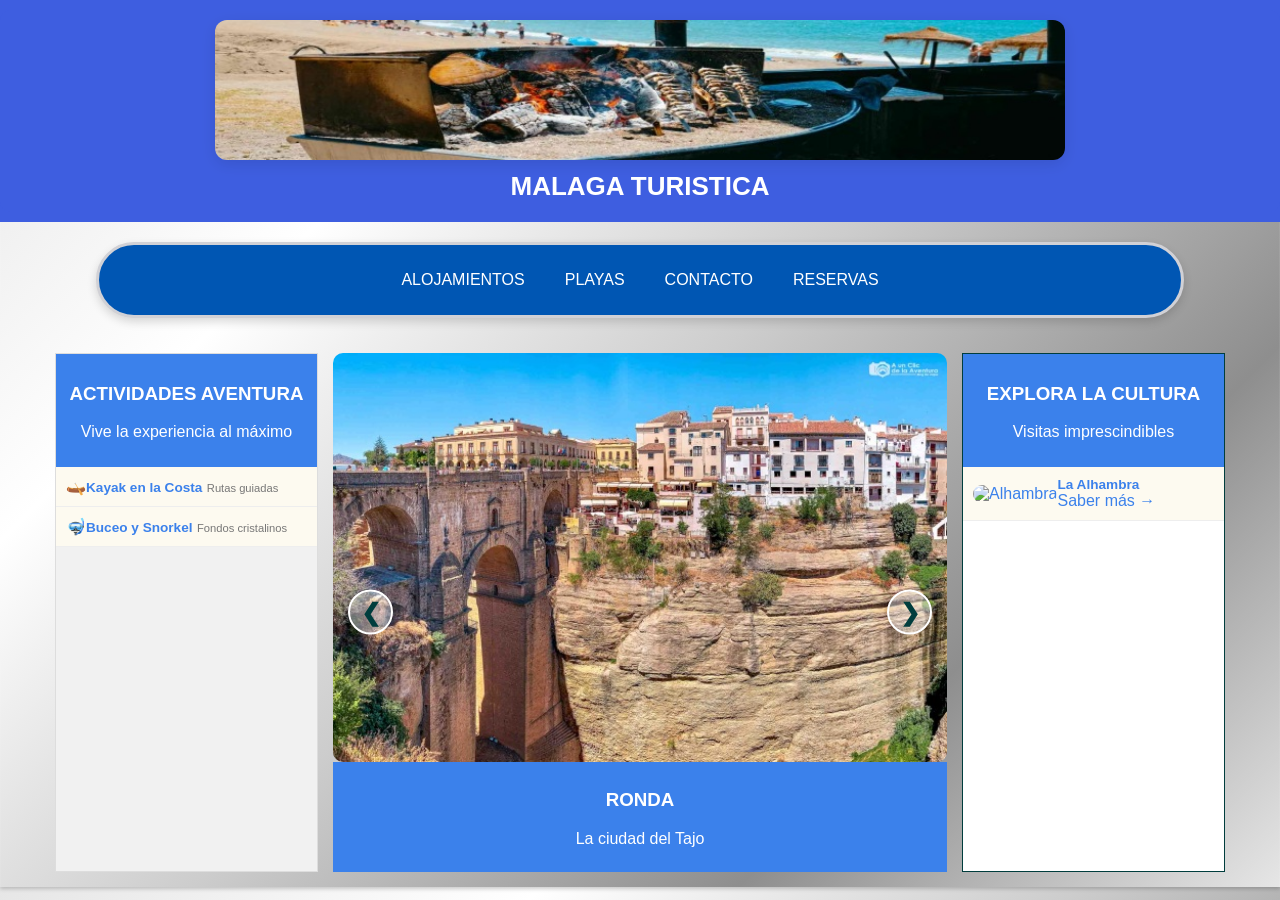
==== index.html @ fab4514c "Update index.html" ====
<!DOCTYPE html>
<html lang="es">

<head>
    <!-- Google tag (gtag.js) -->
<script async src="https://www.googletagmanager.com/gtag/js?id=G-HJ3N6DRRDV"></script>
<script>
  window.dataLayer = window.dataLayer || [];
  function gtag(){dataLayer.push(arguments);}
  gtag('js', new Date());

  gtag('config', 'G-HJ3N6DRRDV');
</script>
    <meta charset="UTF-8">
    <meta name="viewport" content="width=device-width, initial-scale=1.0">
    <title>ALQUILER VACACIONAL COSTA DEL SOL - COSTA TROPICAL</title>
    <link rel="stylesheet" href="css/style.css">
</head>

<body>
    <header>
        <div>
            <img alt="LOGO DE WEB" src="img/palo2.jpg" class="header-logo-img" />
            <h2>  MALAGA TURISTICA</h2>
            
        </div>
    </header>


    <nav class="navbar">
    <a href="alojamientos.html">ALOJAMIENTOS</a>
    <a href="#"> PLAYAS </a>
    <a href="#" id="btn-contacto">CONTACTO</a>
    <a href="calendario.html"> RESERVAS</a>
</nav>

<div class="row">
    <aside class="sidebar-aventura">
        <div class="sidebar-header">
            <h3>ACTIVIDADES AVENTURA</h3>
            <p>Vive la experiencia al máximo</p>
        </div>
        <nav class="lista-actividades">
            <a href="#" class="item-aventura">
                <span class="icon">🛶</span>
                <div class="texto">
                    <span class="titulo">Kayak en la Costa</span>
                    <span class="sub">Rutas guiadas</span>
                </div>
            </a>
            <a href="#" class="item-aventura">
                <span class="icon">🤿</span>
                <div class="texto">
                    <span class="titulo">Buceo y Snorkel</span>
                    <span class="sub">Fondos cristalinos</span>
                </div>
            </a>
            </nav>
    </aside>

    <section class="main-carrusel">
        <div class="carousel-container">
            <div class="carousel-slide">
                <div class="carousel-item active">
                    <img src="img/Ronda.jpg" alt="Ronda">
                    <div class="pueblo-info">
                        <h3>RONDA</h3>
                        <p>La ciudad del Tajo</p>
                    </div>
                </div>
                <div class="carousel-item">
                    <img src="img/frigiliana.jpg" alt="Frigiliana">
                    <div class="pueblo-info">
                        <h3>FRIGILIANA</h3>
                        <p>Calles blancas</p>
                    </div>
                </div>
            </div>
            <button class="prev" onclick="changeSlide(-1)">&#10094;</button>
            <button class="next" onclick="changeSlide(1)">&#10095;</button>
        </div>
    </section>

    <aside class="sidebar-cultural-grande">
        <div class="header-grande">
            <h3>EXPLORA LA CULTURA</h3>
            <p>Visitas imprescindibles</p>
        </div>
        <div class="lista-grande">
            <a href="#" class="card-cultural">
                <img src="https://picsum.photos/id/1018/80/50" alt="Alhambra">
                <div class="info-card">
                    <h4>La Alhambra</h4>
                    <span class="enlace">Saber más →</span>
                </div>
            </a>
            </div>
    </aside>
</div>
<div id="modal-contacto" class="modal">
    <div class="modal-content">
        <span class="close-modal">&times;</span>
        <h2>Solicitud de Información / Reserva</h2>
        <form action="https://formspree.io/f/xkoeqzze" method="POST" id="form-contacto">
            
            <div class="form-group">
                <label for="nombre">Nombre Completo:</label>
                <input type="text" id="nombre" name="nombre" required placeholder="Ej: Juan Pérez">
            </div>

            <div class="form-group">
                <label for="email">Correo Electrónico:</label>
                <input type="email" id="email" name="email" required placeholder="ejemplo@correo.com">
            </div>

            <div class="form-group">
                <label for="apartamento">Apartamento de interés:</label>
                <select id="apartamento" name="apartamento" required>
                    <option value="" disabled selected>Selecciona una opción...</option>
                    <option value="torrox">Apartamento Torrox</option>
                    <option value="rincon">Apartamento Rincón</option>
                </select>
            </div>

            <div class="form-group row">
                <div>
                    <label for="desde">Fecha Entrada:</label>
                    <input type="date" id="desde" name="fecha_entrada" required>
                </div>
                <div>
                    <label for="hasta">Fecha Salida:</label>
                    <input type="date" id="hasta" name="fecha_salida" required>
                </div>
            </div>

            <div class="form-group">
                <label for="mensaje">Mensaje o peticiones especiales:</label>
                <textarea id="mensaje" name="mensaje" rows="4" placeholder="¿Cuántas personas viajan, necesitas cuna...?"></textarea>
            </div>

            <button type="submit" class="btn-submit">Enviar Solicitud</button>
        </form>
    </div>
</div>


    
<script src="script.js"></script>
       
    

    




</body>





</html>
---- css/style.css ----
@import "header.css";
@import "common.css";
@import "navbar.css";
@import "color.css";

/* 1. Ajuste del Contenedor Principal */
.row {
    display: flex;
    flex-wrap: nowrap; 
    align-items: stretch; /* Cambiado a stretch para que todas las columnas midan lo mismo de alto */
    gap: 15px;
    padding: 15px;
    max-width: 1200px; /* Es mejor poner un tope para que no se estire infinito en monitores 4K */
    margin: 0 auto;    /* Centra la web */
    box-sizing: border-box; /* ¡VITAL! Para que el padding y border no sumen ancho extra */
}

/* 2. Bloque Izquierdo (Aventura) */
.sidebar-aventura {
    flex: 1 1 10%; /* Usamos flex grow/shrink equilibrado */
    min-width: 100px; 
    background-color: #f1f1f1;
    border: 1px solid #ddd;
    box-sizing: border-box;
}

/* 3. Bloque Central (Carrusel) */
.main-carrusel {
    flex: 1 1 40%; /* Le damos el doble de importancia que a los laterales */
    min-width: 0;
    background-color: transparent;
    display: flex;
    flex-direction: column;
    box-sizing: border-box;
}

/* Ajuste de imagen del carrusel para que no sea gigante */
.carousel-item img, .main img {
    width: 100%;
    height: auto; /* Un poco más de aire */
    object-fit: cover;
    display: block; /* Quita espacios fantasmas debajo de la imagen */
}

/* 4. Bloque Derecho (Cultura) - Corregido el error del punto */
.sidebar-cultural-grande {
    flex: 1 1 10%; /* Un poco más ancho que la izquierda */
    min-width: 100px;
    background-color: #ffffff;
    border: 1px solid #003d3d;
    box-sizing: border-box;
}

/* --- ESTILOS INTERNOS REUTILIZABLES --- */

.sidebar-header, .header-grande {
    background-color: #3b81eb;
    color: white;
    padding: 10px;
    text-align: center;
}

.item-aventura, .card-cultural {
    display: flex;
    align-items: center;
    padding: 10px;
    text-decoration: none;
    color: #3b81eb;
    border-bottom: 1px solid #eee;
    background-color: #fdfaf0; /* Un blanco con un toque crema */
}

.item-aventura:hover, .card-cultural:hover {
    background-color: #f9f9f9;
}

/* Estilos de texto compactos */
.titulo, .info-card h4 {
    font-size: 0.85rem;
    font-weight: bold;
    margin: 0;
}

.sub, .info-card p {
    font-size: 0.7rem;
    color: #777;
    margin: 0;
}

/* El bloque verde debajo del carrusel */
.pueblo-info {
    background-color:#3b81eb;
    color: white;
    padding: 8px;
    text-align: center;
}
/* Contenedor del carrusel */
.carousel-container {
    position: relative;
    overflow: hidden;
    width: 100%;
}

/* Ocultamos todas las imágenes por defecto */
.carousel-item {
    display: none;
    width: 100%;
}

/* Solo mostramos la que tenga la clase active */
.carousel-item.active {
    display: block;
    animation: fade 0.5s; /* Un efecto de suavizado opcional */
}

.prev, .next {
    position: absolute;
    top: 50%;
    transform: translateY(-50%); /* Centra verticalmente */
    
    /* El "Círculo" */
    width: 45px;  /* Más grande para que sea fácil de tocar con el dedo */
    height: 45px;
    background-color: rgba(255, 255, 255, 0.4); /* Fondo blanco semitransparente */
    border-radius: 50%; /* Lo hace redondo */
    border: 2px solid white; /* Un borde blanco fino para que contraste */
    
    /* El "Puntero" */
    color: #003d3d; /* El verde oscuro de tu web */
    font-size: 24px; /* Flecha más grande y negrita */
    font-weight: bold;
    
    /* Comportamiento */
    cursor: pointer;
    z-index: 100; /* Asegura que esté por encima de todo */
    display: flex; /* Centra la flecha dentro del círculo */
    align-items: center;
    justify-content: center;
    transition: background-color 0.3s ease; /* Efecto suave al pasar el dedo */
}

/* Posicionamiento */
.prev {
    left: 15px; /* Un poco de aire desde el borde */
}

.next {
    right: 15px; /* Un poco de aire desde el borde */
}

/* Efecto visual al pasar el ratón (o pulsar) */
.prev:hover, .next:hover {
    background-color: rgba(255, 255, 255, 0.8); /* Se vuelve más sólido */
}
/* --- VENTANA MODAL (FONDO OSCURECIDO) --- */
.modal {
    display: none; /* Oculto por defecto */
    position: fixed;
    z-index: 9999; /* Siempre por encima de todo */
    left: 0;
    top: 0;
    width: 100%;
    height: 100%;
    background-color: rgba(0, 0, 0, 0.6); /* Fondo negro translúcido */
    align-items: center;
    justify-content: center;
}

/* CONTENEDOR DEL FORMULARIO */
.modal-content {
    background-color: #fff;
    padding: 25px;
    border-radius: 12px;
    width: 90%;
    max-width: 500px;
    box-shadow: 0 5px 25px rgba(0,0,0,0.2);
    position: relative;
    animation: aparecer 0.3s ease-out;
}

@keyframes aparecer {
    from { transform: translateY(-30px); opacity: 0; }
    to { transform: translateY(0); opacity: 1; }
}

/* BOTÓN CERRAR (X) */
.close-modal {
    position: absolute;
    right: 20px;
    top: 15px;
    font-size: 28px;
    font-weight: bold;
    color: #aaa;
    cursor: pointer;
}
.close-modal:hover { color: #333; }

.modal-content h2 {
    margin-top: 0;
    color: #2c3e50;
    font-size: 1.3rem;
    border-bottom: 2px solid #4163e9; /* Tu azul corporativo */
    padding-bottom: 10px;
    margin-bottom: 20px;
}

/* CAMPOS DEL FORMULARIO */
.form-group {
    margin-bottom: 15px;
    display: flex;
    flex-direction: column;
    text-align: left;
}

.form-group.row {
    flex-direction: row;
    gap: 15px;
}
.form-group.row div { flex: 1; display: flex; flex-direction: column; }

.form-group label {
    font-weight: bold;
    font-size: 0.85rem;
    color: #555;
    margin-bottom: 5px;
}

.form-group input, .form-group select, .form-group textarea {
    padding: 10px;
    border: 1px solid #ccc;
    border-radius: 6px;
    font-family: inherit;
    font-size: 0.9rem;
}

.form-group input:focus, .form-group select:focus, .form-group textarea:focus {
    border-color: #4163e9;
    outline: none;
}

/* BOTÓN DE ENVIAR FORMULARIO */
.btn-submit {
    width: 100%;
    padding: 12px;
    background-color: #4163e9; /* Tu azul */
    color: white;
    border: none;
    border-radius: 8px;
    font-weight: bold;
    font-size: 1rem;
    cursor: pointer;
    transition: background-color 0.2s;
}
.btn-submit:hover { background-color: #2b4cc9; }
@keyframes fade {
    from { opacity: 0.4; }
    to { opacity: 1; }

    
 @media (max-width: 850px) {
    .row {
        flex-direction: column; /* Apila las columnas verticalmente */
        padding: 10px;
    }

    .sidebar-aventura, 
    .main-carrusel, 
    .sidebar-cultural-grande {
        flex: 1 1 100%; /* Ocupan todo el ancho disponible */
        min-width: 0;    /* ¡IMPORTANTE! Elimina el bloqueo de los 400px */
        width: 100%;
    }

    .carousel-item img, .main img {
        height: auto;    /* Deja que la imagen mantenga su proporción */
        max-height: 250px; 
    }
}
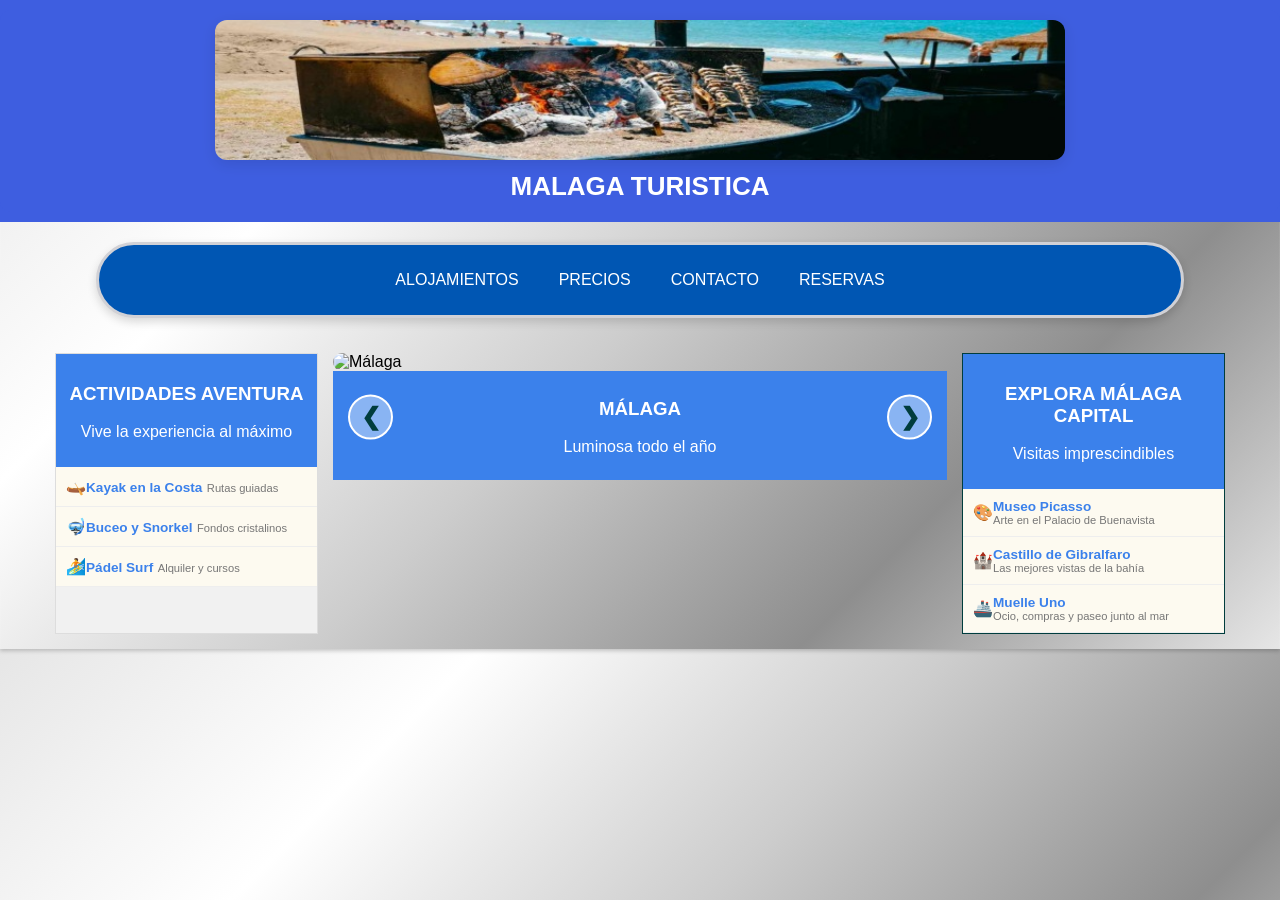
==== commit 3da5d1a2: "Update index.html" ====
--- a/index.html
+++ b/index.html
@@ -2,14 +2,14 @@
 <html lang="es">
 
 <head>
-    <!-- Google tag (gtag.js) -->
-<script async src="https://www.googletagmanager.com/gtag/js?id=G-HJ3N6DRRDV"></script>
+   <!-- Google tag (gtag.js) -->
+<script async src="https://www.googletagmanager.com/gtag/js?id=G-DCXKMESGD1"></script>
 <script>
   window.dataLayer = window.dataLayer || [];
   function gtag(){dataLayer.push(arguments);}
   gtag('js', new Date());
 
-  gtag('config', 'G-HJ3N6DRRDV');
+  gtag('config', 'G-DCXKMESGD1');
 </script>
     <meta charset="UTF-8">
     <meta name="viewport" content="width=device-width, initial-scale=1.0">
@@ -29,8 +29,8 @@
 
     <nav class="navbar">
     <a href="alojamientos.html">ALOJAMIENTOS</a>
-    <a href="#"> PLAYAS </a>
-    <a href="#" id="btn-contacto">CONTACTO</a>
+    <a href="precios.html"> PRECIOS </a>
+    <a href="contacto.html" id="btn-contacto">CONTACTO</a>
     <a href="calendario.html"> RESERVAS</a>
 </nav>
 
@@ -55,93 +55,97 @@
                     <span class="sub">Fondos cristalinos</span>
                 </div>
             </a>
+             <a href="#" class="item-aventura">
+              <span class="icon-aventura">🏄</span>
+             <div class="texto">
+                 <span class="titulo">Pádel Surf</span>
+                 <span class="sub">Alquiler y cursos</span>
+            </div>
+            </a>  
+
             </nav>
     </aside>
 
     <section class="main-carrusel">
-        <div class="carousel-container">
-            <div class="carousel-slide">
-                <div class="carousel-item active">
-                    <img src="img/Ronda.jpg" alt="Ronda">
-                    <div class="pueblo-info">
-                        <h3>RONDA</h3>
-                        <p>La ciudad del Tajo</p>
-                    </div>
-                </div>
-                <div class="carousel-item">
-                    <img src="img/frigiliana.jpg" alt="Frigiliana">
-                    <div class="pueblo-info">
-                        <h3>FRIGILIANA</h3>
-                        <p>Calles blancas</p>
-                    </div>
+    <div class="carousel-container">
+        <div class="carousel-slide">
+            <div class="carousel-item active">
+                <img src="img/malaga.jpg" alt="Málaga">
+                <div class="pueblo-info">
+                    <h3>MÁLAGA</h3>
+                    <p>Luminosa todo el año</p>
                 </div>
             </div>
-            <button class="prev" onclick="changeSlide(-1)">&#10094;</button>
-            <button class="next" onclick="changeSlide(1)">&#10095;</button>
-        </div>
-    </section>
-
-    <aside class="sidebar-cultural-grande">
-        <div class="header-grande">
-            <h3>EXPLORA LA CULTURA</h3>
-            <p>Visitas imprescindibles</p>
-        </div>
-        <div class="lista-grande">
-            <a href="#" class="card-cultural">
-                <img src="https://picsum.photos/id/1018/80/50" alt="Alhambra">
-                <div class="info-card">
-                    <h4>La Alhambra</h4>
-                    <span class="enlace">Saber más →</span>
-                </div>
-            </a>
-            </div>
-    </aside>
-</div>
-<div id="modal-contacto" class="modal">
-    <div class="modal-content">
-        <span class="close-modal">&times;</span>
-        <h2>Solicitud de Información / Reserva</h2>
-        <form action="https://formspree.io/f/xkoeqzze" method="POST" id="form-contacto">
             
-            <div class="form-group">
-                <label for="nombre">Nombre Completo:</label>
-                <input type="text" id="nombre" name="nombre" required placeholder="Ej: Juan Pérez">
-            </div>
-
-            <div class="form-group">
-                <label for="email">Correo Electrónico:</label>
-                <input type="email" id="email" name="email" required placeholder="ejemplo@correo.com">
-            </div>
-
-            <div class="form-group">
-                <label for="apartamento">Apartamento de interés:</label>
-                <select id="apartamento" name="apartamento" required>
-                    <option value="" disabled selected>Selecciona una opción...</option>
-                    <option value="torrox">Apartamento Torrox</option>
-                    <option value="rincon">Apartamento Rincón</option>
-                </select>
-            </div>
-
-            <div class="form-group row">
-                <div>
-                    <label for="desde">Fecha Entrada:</label>
-                    <input type="date" id="desde" name="fecha_entrada" required>
-                </div>
-                <div>
-                    <label for="hasta">Fecha Salida:</label>
-                    <input type="date" id="hasta" name="fecha_salida" required>
+            <div class="carousel-item">
+                <img src="img/rincon1.jpg" alt="Rincon de la victoria">
+                <div class="pueblo-info">
+                    <h3>RINCÓN DE LA VICTORIA</h3>
+                    <p>OLOR A MAR</p>
                 </div>
             </div>
 
-            <div class="form-group">
-                <label for="mensaje">Mensaje o peticiones especiales:</label>
-                <textarea id="mensaje" name="mensaje" rows="4" placeholder="¿Cuántas personas viajan, necesitas cuna...?"></textarea>
+            <div class="carousel-item">
+                <img src="img/torrox.jpg" alt="Torrox">
+                <div class="pueblo-info">
+                    <h3>TORROX</h3>
+                    <p>Faro costa del sol</p>
+                </div>
             </div>
 
-            <button type="submit" class="btn-submit">Enviar Solicitud</button>
-        </form>
+            <div class="carousel-item">
+                <img src="img/nerja.jpg" alt="Nerja">
+                <div class="pueblo-info">
+                    <h3>NERJA</h3>
+                    <p>El Balcón de Europa</p>
+                </div>
+            </div>
+        </div>
+        
+        <button class="prev" onclick="changeSlide(-1)">&#10094;</button>
+        <button class="next" onclick="changeSlide(1)">&#10095;</button>
     </div>
+</section>
+
+    <aside class="sidebar-cultural-grande">
+    <div class="header-grande">
+        <h3>EXPLORA MÁLAGA CAPITAL</h3>
+        <p>Visitas imprescindibles</p>
+    </div>
+    
+    <div class="lista-grande">
+        
+        <a href="#" target="_blank" class="card-cultural">
+            <div class="icon-container-cultural">&#127912;</div>
+            <div class="info-card">
+                <h4>Museo Picasso</h4>
+                <p>Arte en el Palacio de Buenavista</p>
+                
+            </div>
+        </a>
+
+        <a href="#" class="card-cultural">
+            <div class="icon-container-cultural">&#127984;</div>
+            <div class="info-card">
+                <h4>Castillo de Gibralfaro</h4>
+                <p>Las mejores vistas de la bahía</p>
+                
+            </div>
+        </a>
+
+        <a href="#" class="card-cultural">
+            <div class="icon-container-cultural">&#128674;</div>
+            <div class="info-card">
+                <h4>Muelle Uno</h4>
+                <p>Ocio, compras y paseo junto al mar</p>
+                
+            </div>
+        </a>
+
+    </div>
+</aside>
 </div>
+
 
 
     
@@ -161,3 +165,4 @@
 
 
 </html>
+</html>
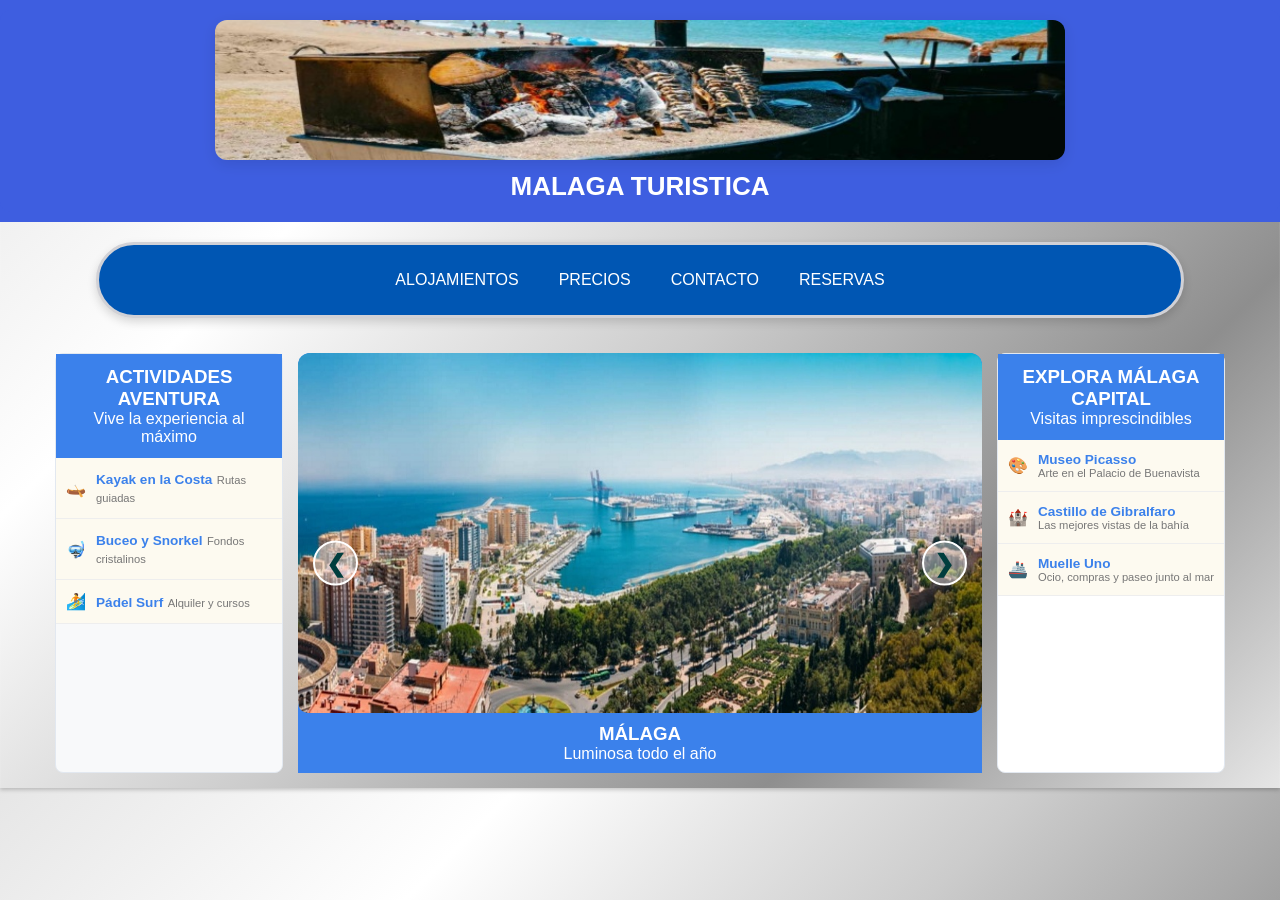
==== commit 8a2b34b1: "Fix HTML formatting and clean up document" ====
--- a/index.html
+++ b/index.html
@@ -81,7 +81,7 @@
                 <img src="img/rincon1.jpg" alt="Rincon de la victoria">
                 <div class="pueblo-info">
                     <h3>RINCÓN DE LA VICTORIA</h3>
-                    <p>OLOR A MAR</p>
+                    <p>Brisa de mar</p>
                 </div>
             </div>
 
--- a/css/style.css
+++ b/css/style.css
@@ -1,32 +1,56 @@
+/* ==========================================================================
+   1. IMPORTACIONES Y VARIABLES GLOBALES
+   ========================================================================== */
 @import "header.css";
 @import "common.css";
 @import "navbar.css";
 @import "color.css";
 
-/* 1. Ajuste del Contenedor Principal */
+:root {
+    --blue-bg: #3b81eb;        /* Azul corporativo principal */
+    --light-crema: #fdfaf0;    /* Fondo crema suave de las tarjetas */
+    --border-grey: #ddd;       /* Gris claro para bordes */
+    --text-dark: #333333;
+}
+
+* {
+    box-sizing: border-box;    /* Vital para que paddings y borders no deformen las cajas */
+    margin: 0;
+    padding: 0;
+}
+
+/* ==========================================================================
+   2. ESTRUCTURA PRINCIPAL (GRID / FLEXBOX)
+   ========================================================================== */
 .row {
     display: flex;
     flex-wrap: nowrap; 
-    align-items: stretch; /* Cambiado a stretch para que todas las columnas midan lo mismo de alto */
+    align-items: stretch;      /* Hace que las 3 columnas midan exactamente lo mismo de alto */
     gap: 15px;
     padding: 15px;
-    max-width: 1200px; /* Es mejor poner un tope para que no se estire infinito en monitores 4K */
-    margin: 0 auto;    /* Centra la web */
-    box-sizing: border-box; /* ¡VITAL! Para que el padding y border no sumen ancho extra */
-}
-
-/* 2. Bloque Izquierdo (Aventura) */
+    max-width: 1200px;         /* Evita que se estire al infinito en pantallas gigantes */
+    margin: 0 auto;            /* Centra la web en el monitor */
+    box-sizing: border-box; 
+}
+
+/* ==========================================================================
+   3. COLUMNA IZQUIERDA: ACTIVIDADES DE AVENTURA
+   ========================================================================== */
 .sidebar-aventura {
-    flex: 1 1 10%; /* Usamos flex grow/shrink equilibrado */
-    min-width: 100px; 
+    flex: 1 1 20%;             /* Proporción equilibrada en PC */
+    min-width: 150px; 
     background-color: #f1f1f1;
-    border: 1px solid #ddd;
-    box-sizing: border-box;
-}
-
-/* 3. Bloque Central (Carrusel) */
+    border: 1px solid var(--border-grey);
+    box-sizing: border-box;
+    display: flex;
+    flex-direction: column;
+}
+
+/* ==========================================================================
+   4. COLUMNA CENTRAL: CARRUSEL DE IMÁGENES (PROTECCIÓN DE TAMAÑO Y TEXTO)
+   ========================================================================== */
 .main-carrusel {
-    flex: 1 1 40%; /* Le damos el doble de importancia que a los laterales */
+    flex: 1 1 60%;             /* El carrusel toma el protagonismo central */
     min-width: 0;
     background-color: transparent;
     display: flex;
@@ -34,47 +58,121 @@
     box-sizing: border-box;
 }
 
-/* Ajuste de imagen del carrusel para que no sea gigante */
+.carousel-container {
+    position: relative;
+    overflow: hidden;
+    width: 100%;
+    height: 420px;             /* Altura total rígida y fija del bloque en PC */
+    background-color: var(--blue-bg); 
+    border-radius: 12px 12px 0 0;
+    display: flex;
+    flex-direction: column;
+}
+
+/* Forzar a la imagen a ocupar su espacio sin pisar la franja de texto */
 .carousel-item img, .main img {
     width: 100%;
-    height: auto; /* Un poco más de aire */
-    object-fit: cover;
-    display: block; /* Quita espacios fantasmas debajo de la imagen */
-}
-
-/* 4. Bloque Derecho (Cultura) - Corregido el error del punto */
+    /* Resta matemáticamente los 60px de la caja azul de texto para que nunca se lo coma */
+    height: calc(420px - 60px); 
+    object-fit: cover;         /* Recorta de forma proporcional sin chafar los paisajes */
+    display: block; 
+}
+
+/* Franja azul inferior donde aparece el texto (Málaga, Torrox, Frigiliana...) */
+.pueblo-info {
+    background-color: var(--blue-bg);
+    color: white;
+    height: 60px;              /* Altura fija blindada para el texto */
+    display: flex;
+    flex-direction: column;
+    justify-content: center;   /* Centrado vertical */
+    align-items: center;       /* Centrado horizontal */
+    text-align: center;
+    padding: 5px 10px;
+    box-sizing: border-box;
+    width: 100%;
+}
+
+/* Lógica interna de transición del carrusel */
+.carousel-item {
+    display: none;
+    width: 100%;
+    height: 100%;
+}
+
+.carousel-item.active {
+    display: flex;
+    flex-direction: column;
+    animation: fade 0.5s; 
+}
+
+/* Botones de control (Flechas Circulares) */
+.prev, .next {
+    position: absolute;
+    top: 50%;
+    transform: translateY(-50%); 
+    width: 45px;  
+    height: 45px;
+    background-color: rgba(255, 255, 255, 0.4); 
+    border-radius: 50%; 
+    border: 2px solid white; 
+    color: #003d3d; 
+    font-size: 24px; 
+    font-weight: bold;
+    cursor: pointer;
+    z-index: 100; 
+    display: flex; 
+    align-items: center;
+    justify-content: center;
+    transition: background-color 0.3s ease; 
+}
+
+.prev { left: 15px; }
+.next { right: 15px; }
+
+.prev:hover, .next:hover {
+    background-color: rgba(255, 255, 255, 0.8); 
+}
+
+/* ==========================================================================
+   5. COLUMNA DERECHA: EXPLORA MÁLAGA CULTURAL
+   ========================================================================== */
 .sidebar-cultural-grande {
-    flex: 1 1 10%; /* Un poco más ancho que la izquierda */
-    min-width: 100px;
+    flex: 1 1 20%; 
+    min-width: 150px;
     background-color: #ffffff;
     border: 1px solid #003d3d;
     box-sizing: border-box;
-}
-
-/* --- ESTILOS INTERNOS REUTILIZABLES --- */
-
+    display: flex;
+    flex-direction: column;
+}
+
+/* ==========================================================================
+   6. DISEÑO INTERNO DE LAS TARJETAS Y TEXTOS (AVENTURA Y CULTURA)
+   ========================================================================== */
 .sidebar-header, .header-grande {
-    background-color: #3b81eb;
+    background-color: var(--blue-bg);
     color: white;
-    padding: 10px;
+    padding: 12px 10px;
     text-align: center;
 }
 
 .item-aventura, .card-cultural {
     display: flex;
     align-items: center;
-    padding: 10px;
+    padding: 12px 10px;
     text-decoration: none;
-    color: #3b81eb;
+    color: var(--blue-bg);
     border-bottom: 1px solid #eee;
-    background-color: #fdfaf0; /* Un blanco con un toque crema */
+    background-color: var(--light-crema); 
+    gap: 10px;                  /* Espacio entre el icono/emoji y los textos */
 }
 
 .item-aventura:hover, .card-cultural:hover {
     background-color: #f9f9f9;
 }
 
-/* Estilos de texto compactos */
+/* Estilos de textos compactos e impecables */
 .titulo, .info-card h4 {
     font-size: 0.85rem;
     font-weight: bold;
@@ -87,192 +185,60 @@
     margin: 0;
 }
 
-/* El bloque verde debajo del carrusel */
-.pueblo-info {
-    background-color:#3b81eb;
-    color: white;
-    padding: 8px;
-    text-align: center;
-}
-/* Contenedor del carrusel */
-.carousel-container {
-    position: relative;
-    overflow: hidden;
-    width: 100%;
-}
-
-/* Ocultamos todas las imágenes por defecto */
-.carousel-item {
-    display: none;
-    width: 100%;
-}
-
-/* Solo mostramos la que tenga la clase active */
-.carousel-item.active {
-    display: block;
-    animation: fade 0.5s; /* Un efecto de suavizado opcional */
-}
-
-.prev, .next {
-    position: absolute;
-    top: 50%;
-    transform: translateY(-50%); /* Centra verticalmente */
-    
-    /* El "Círculo" */
-    width: 45px;  /* Más grande para que sea fácil de tocar con el dedo */
-    height: 45px;
-    background-color: rgba(255, 255, 255, 0.4); /* Fondo blanco semitransparente */
-    border-radius: 50%; /* Lo hace redondo */
-    border: 2px solid white; /* Un borde blanco fino para que contraste */
-    
-    /* El "Puntero" */
-    color: #003d3d; /* El verde oscuro de tu web */
-    font-size: 24px; /* Flecha más grande y negrita */
-    font-weight: bold;
-    
-    /* Comportamiento */
-    cursor: pointer;
-    z-index: 100; /* Asegura que esté por encima de todo */
-    display: flex; /* Centra la flecha dentro del círculo */
-    align-items: center;
-    justify-content: center;
-    transition: background-color 0.3s ease; /* Efecto suave al pasar el dedo */
-}
-
-/* Posicionamiento */
-.prev {
-    left: 15px; /* Un poco de aire desde el borde */
-}
-
-.next {
-    right: 15px; /* Un poco de aire desde el borde */
-}
-
-/* Efecto visual al pasar el ratón (o pulsar) */
-.prev:hover, .next:hover {
-    background-color: rgba(255, 255, 255, 0.8); /* Se vuelve más sólido */
-}
-/* --- VENTANA MODAL (FONDO OSCURECIDO) --- */
-.modal {
-    display: none; /* Oculto por defecto */
-    position: fixed;
-    z-index: 9999; /* Siempre por encima de todo */
-    left: 0;
-    top: 0;
-    width: 100%;
-    height: 100%;
-    background-color: rgba(0, 0, 0, 0.6); /* Fondo negro translúcido */
-    align-items: center;
-    justify-content: center;
-}
-
-/* CONTENEDOR DEL FORMULARIO */
-.modal-content {
-    background-color: #fff;
-    padding: 25px;
-    border-radius: 12px;
-    width: 90%;
-    max-width: 500px;
-    box-shadow: 0 5px 25px rgba(0,0,0,0.2);
-    position: relative;
-    animation: aparecer 0.3s ease-out;
-}
-
-@keyframes aparecer {
-    from { transform: translateY(-30px); opacity: 0; }
-    to { transform: translateY(0); opacity: 1; }
-}
-
-/* BOTÓN CERRAR (X) */
-.close-modal {
-    position: absolute;
-    right: 20px;
-    top: 15px;
-    font-size: 28px;
-    font-weight: bold;
-    color: #aaa;
-    cursor: pointer;
-}
-.close-modal:hover { color: #333; }
-
-.modal-content h2 {
-    margin-top: 0;
-    color: #2c3e50;
-    font-size: 1.3rem;
-    border-bottom: 2px solid #4163e9; /* Tu azul corporativo */
-    padding-bottom: 10px;
-    margin-bottom: 20px;
-}
-
-/* CAMPOS DEL FORMULARIO */
-.form-group {
-    margin-bottom: 15px;
-    display: flex;
-    flex-direction: column;
-    text-align: left;
-}
-
-.form-group.row {
-    flex-direction: row;
-    gap: 15px;
-}
-.form-group.row div { flex: 1; display: flex; flex-direction: column; }
-
-.form-group label {
-    font-weight: bold;
-    font-size: 0.85rem;
-    color: #555;
-    margin-bottom: 5px;
-}
-
-.form-group input, .form-group select, .form-group textarea {
-    padding: 10px;
-    border: 1px solid #ccc;
-    border-radius: 6px;
-    font-family: inherit;
-    font-size: 0.9rem;
-}
-
-.form-group input:focus, .form-group select:focus, .form-group textarea:focus {
-    border-color: #4163e9;
-    outline: none;
-}
-
-/* BOTÓN DE ENVIAR FORMULARIO */
-.btn-submit {
-    width: 100%;
-    padding: 12px;
-    background-color: #4163e9; /* Tu azul */
-    color: white;
-    border: none;
-    border-radius: 8px;
-    font-weight: bold;
-    font-size: 1rem;
-    cursor: pointer;
-    transition: background-color 0.2s;
-}
-.btn-submit:hover { background-color: #2b4cc9; }
+/* Animación de transición suave */
 @keyframes fade {
     from { opacity: 0.4; }
     to { opacity: 1; }
-
-    
- @media (max-width: 850px) {
+}
+
+/* ==========================================================================
+   7. MÓDULO RESPONSIVE TOTAL (DISEÑO MÓVILES - Menos de 850px)
+   ========================================================================== */
+@media (max-width: 850px) {
     .row {
-        flex-direction: column; /* Apila las columnas verticalmente */
+        flex-direction: column; /* Transforma las 3 columnas en una sola fila vertical */
         padding: 10px;
+        gap: 20px;
     }
 
     .sidebar-aventura, 
     .main-carrusel, 
     .sidebar-cultural-grande {
-        flex: 1 1 100%; /* Ocupan todo el ancho disponible */
-        min-width: 0;    /* ¡IMPORTANTE! Elimina el bloqueo de los 400px */
+        flex: 1 1 100%; 
+        min-width: 0;    
         width: 100%;
     }
 
+    /* Reducción proporcional del bloque del carrusel en pantallas de móviles */
+    .carousel-container {
+        height: 280px; 
+    }
+
+    /* La imagen en móviles recalcula su espacio restando los 55px del texto */
     .carousel-item img, .main img {
-        height: auto;    /* Deja que la imagen mantenga su proporción */
-        max-height: 250px; 
-    }
-}   
+        height: calc(280px - 55px); 
+    }
+
+    .pueblo-info {
+        height: 55px;
+    }
+}
+/* 1. Limpiamos cualquier fondo extraño en el contenedor general */
+    .row {
+        background-color: transparent !important;
+        background: none !important;
+    }
+
+    /* 2. Forzamos a los bloques laterales a tener un color limpio y moderno */
+    .sidebar-aventura {
+        background-color: #f8f9fa !important; /* Un gris muy limpio que sustituye al amarillo */
+        border: 1px solid #e2e8f0 !important;   /* Borde suave sutil */
+        border-radius: 8px;                    /* Esquinas redondeadas estéticas */
+    }
+
+    .sidebar-cultural-grande {
+        background-color: #ffffff !important; /* Blanco puro para el bloque de cultura */
+        border: 1px solid #e2e8f0 !important;
+        border-radius: 8px;
+    }
+}
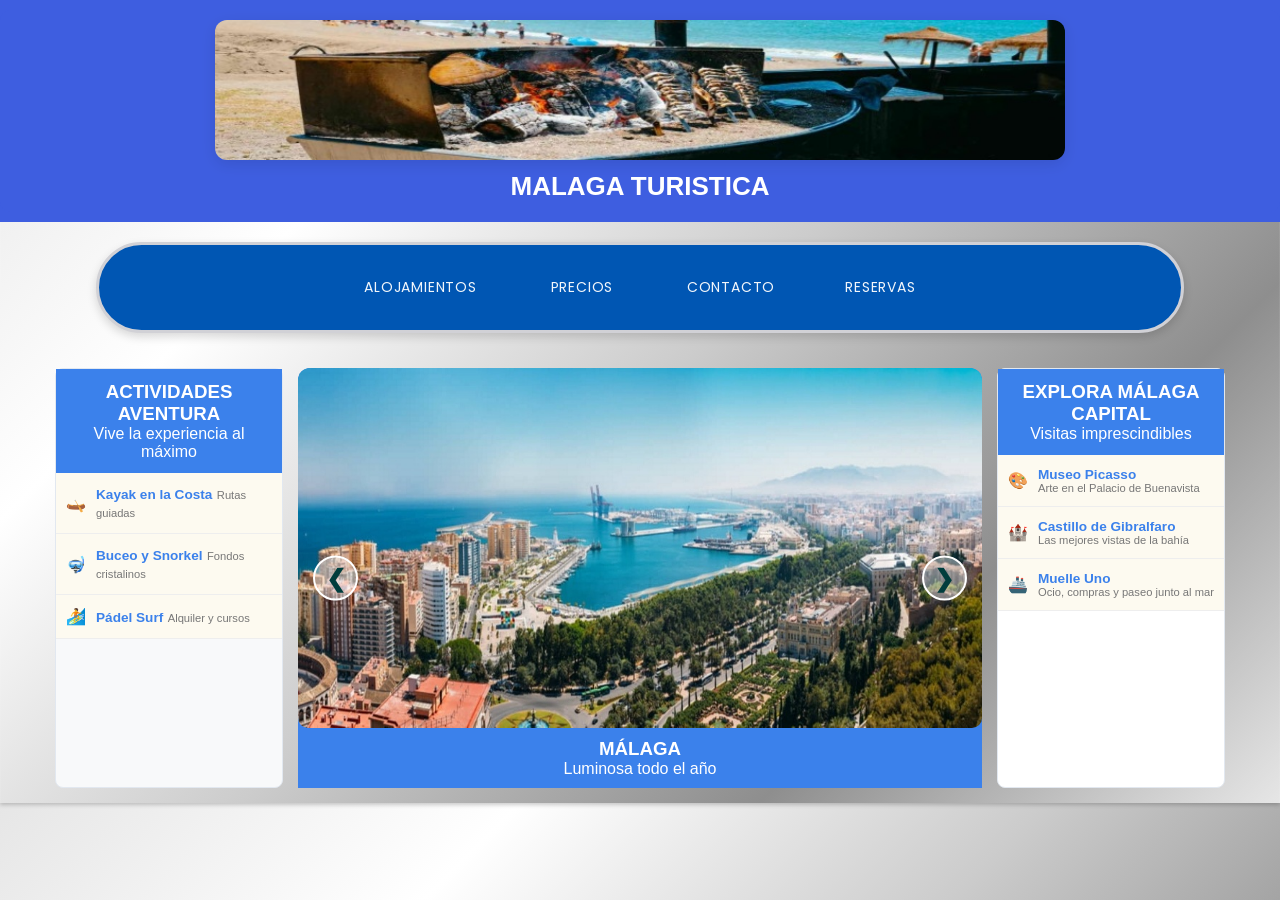
==== commit 22b87375: "Fix HTML formatting and remove duplicate tags" ====
--- a/index.html
+++ b/index.html
@@ -30,7 +30,7 @@
     <nav class="navbar">
     <a href="alojamientos.html">ALOJAMIENTOS</a>
     <a href="precios.html"> PRECIOS </a>
-    <a href="contacto.html" id="btn-contacto">CONTACTO</a>
+   <a href="contacto.html" id="btn-contacto">Contacto</a>
     <a href="calendario.html"> RESERVAS</a>
 </nav>
 
--- a/css/style.css
+++ b/css/style.css
@@ -1,6 +1,7 @@
 /* ==========================================================================
-   1. IMPORTACIONES Y VARIABLES GLOBALES
-   ========================================================================== */
+   1. IMPORTACIONES, FUENTES Y VARIABLES GLOBALES
+   ========================================================================== */
+@import url('https://fonts.googleapis.com/css2?family=Poppins:wght@300;400;500&display=swap');
 @import "header.css";
 @import "common.css";
 @import "navbar.css";
@@ -31,6 +32,8 @@
     max-width: 1200px;         /* Evita que se estire al infinito en pantallas gigantes */
     margin: 0 auto;            /* Centra la web en el monitor */
     box-sizing: border-box; 
+    background-color: transparent !important;
+    background: none !important;
 }
 
 /* ==========================================================================
@@ -39,15 +42,16 @@
 .sidebar-aventura {
     flex: 1 1 20%;             /* Proporción equilibrada en PC */
     min-width: 150px; 
-    background-color: #f1f1f1;
-    border: 1px solid var(--border-grey);
-    box-sizing: border-box;
-    display: flex;
-    flex-direction: column;
-}
-
-/* ==========================================================================
-   4. COLUMNA CENTRAL: CARRUSEL DE IMÁGENES (PROTECCIÓN DE TAMAÑO Y TEXTO)
+    background-color: #f8f9fa !important; /* Un gris muy limpio que sustituye al amarillo */
+    border: 1px solid #e2e8f0 !important;   /* Borde suave sutil */
+    border-radius: 8px;                     /* Esquinas redondeadas estéticas */
+    box-sizing: border-box;
+    display: flex;
+    flex-direction: column;
+}
+
+/* ==========================================================================
+   4. COLUMNA CENTRAL: CARRUSEL DE IMÁGENES
    ========================================================================== */
 .main-carrusel {
     flex: 1 1 60%;             /* El carrusel toma el protagonismo central */
@@ -72,13 +76,12 @@
 /* Forzar a la imagen a ocupar su espacio sin pisar la franja de texto */
 .carousel-item img, .main img {
     width: 100%;
-    /* Resta matemáticamente los 60px de la caja azul de texto para que nunca se lo coma */
-    height: calc(420px - 60px); 
+    height: calc(420px - 60px); /* Resta matemáticamente la caja azul de texto */
     object-fit: cover;         /* Recorta de forma proporcional sin chafar los paisajes */
     display: block; 
 }
 
-/* Franja azul inferior donde aparece el texto (Málaga, Torrox, Frigiliana...) */
+/* Franja azul inferior donde aparece el texto */
 .pueblo-info {
     background-color: var(--blue-bg);
     color: white;
@@ -140,15 +143,16 @@
 .sidebar-cultural-grande {
     flex: 1 1 20%; 
     min-width: 150px;
-    background-color: #ffffff;
-    border: 1px solid #003d3d;
-    box-sizing: border-box;
-    display: flex;
-    flex-direction: column;
-}
-
-/* ==========================================================================
-   6. DISEÑO INTERNO DE LAS TARJETAS Y TEXTOS (AVENTURA Y CULTURA)
+    background-color: #ffffff !important; /* Blanco puro para el bloque de cultura */
+    border: 1px solid #e2e8f0 !important;
+    border-radius: 8px;
+    box-sizing: border-box;
+    display: flex;
+    flex-direction: column;
+}
+
+/* ==========================================================================
+   6. DISEÑO INTERNO DE LAS TARJETAS Y TEXTOS
    ========================================================================== */
 .sidebar-header, .header-grande {
     background-color: var(--blue-bg);
@@ -192,7 +196,7 @@
 }
 
 /* ==========================================================================
-   7. MÓDULO RESPONSIVE TOTAL (DISEÑO MÓVILES - Menos de 850px)
+   7. MÓDULO RESPONSIVE GENERAL (DISEÑO MÓVILES - Menos de 850px)
    ========================================================================== */
 @media (max-width: 850px) {
     .row {
@@ -223,22 +227,51 @@
         height: 55px;
     }
 }
-/* 1. Limpiamos cualquier fondo extraño en el contenedor general */
-    .row {
-        background-color: transparent !important;
-        background: none !important;
-    }
-
-    /* 2. Forzamos a los bloques laterales a tener un color limpio y moderno */
-    .sidebar-aventura {
-        background-color: #f8f9fa !important; /* Un gris muy limpio que sustituye al amarillo */
-        border: 1px solid #e2e8f0 !important;   /* Borde suave sutil */
-        border-radius: 8px;                    /* Esquinas redondeadas estéticas */
-    }
-
-    .sidebar-cultural-grande {
-        background-color: #ffffff !important; /* Blanco puro para el bloque de cultura */
-        border: 1px solid #e2e8f0 !important;
-        border-radius: 8px;
-    }
-}
+
+/* ==========================================================================
+   8. BARRA DE NAVEGACIÓN ESTILIZADA, LIGERA Y CENTRADA
+   ========================================================================== */
+.navbar {
+    display: flex;
+    flex-wrap: wrap;       /* Permite que baje de fila si no cabe */
+    justify-content: center; /* Centra los elementos horizontalmente */
+    align-items: center;     /* Centra los elementos verticalmente */
+    gap: 15px 30px;          /* Espaciado controlado: 15px arriba/abajo, 30px a los lados */
+    padding: 18px;
+    max-width: 100%;
+    font-family: 'Poppins', sans-serif; /* Aplicamos la fuente estilizada */
+}
+
+.navbar a {
+    text-decoration: none;
+    color: rgba(255, 255, 255, 0.95); /* Blanco limpio y elegante */
+    font-weight: 400;                /* ¡Cero letras gordas! Grosor estilizado y fino */
+    font-size: 14px;
+    letter-spacing: 0.8px;           /* Espacio elegante entre letras */
+    text-transform: uppercase;
+    text-align: center;
+    min-width: 110px;
+    transition: color 0.3s ease;
+}
+
+/* Efecto sutil al pasar el ratón por encima (PC) */
+.navbar a:hover {
+    color: #ffffff;
+    font-weight: 500;
+}
+
+/* Cuadrícula simétrica 2x2 perfecta exclusiva para teléfonos móviles */
+@media (max-width: 480px) {
+    .navbar {
+        display: grid;
+        grid-template-columns: 1fr 1fr; /* 2 columnas idénticas */
+        justify-items: center;
+        gap: 25px 15px; /* Separación vertical cómoda para que respire el menú */
+        padding: 25px 15px;
+    }
+    
+    .navbar a {
+        font-size: 13px;  /* Ajuste de tamaño ideal para pantallas de móvil */
+        font-weight: 400; /* Forzamos letra fina también en el teléfono */
+    }
+}
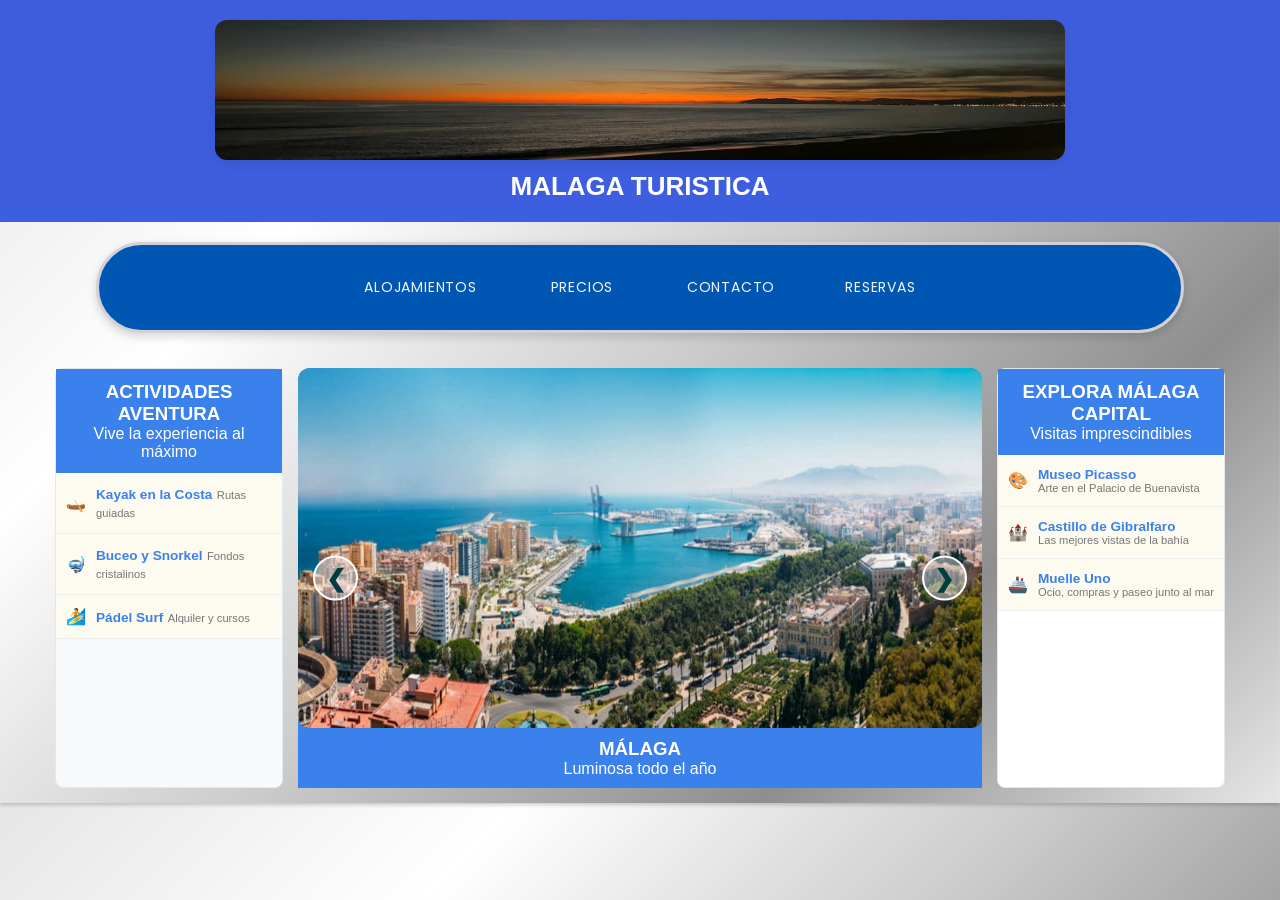
==== commit cb07d1ce: "Update index.html" ====
--- a/index.html
+++ b/index.html
@@ -20,7 +20,7 @@
 <body>
     <header>
         <div>
-            <img alt="LOGO DE WEB" src="img/palo2.jpg" class="header-logo-img" />
+            <img alt="LOGO DE WEB" src="img/portada web.png" class="header-logo-img" />
             <h2>  MALAGA TURISTICA</h2>
             
         </div>
@@ -30,7 +30,7 @@
     <nav class="navbar">
     <a href="alojamientos.html">ALOJAMIENTOS</a>
     <a href="precios.html"> PRECIOS </a>
-   <a href="contacto.html" id="btn-contacto">Contacto</a>
+   <a href="contacto.html">Contacto</a>
     <a href="calendario.html"> RESERVAS</a>
 </nav>
 
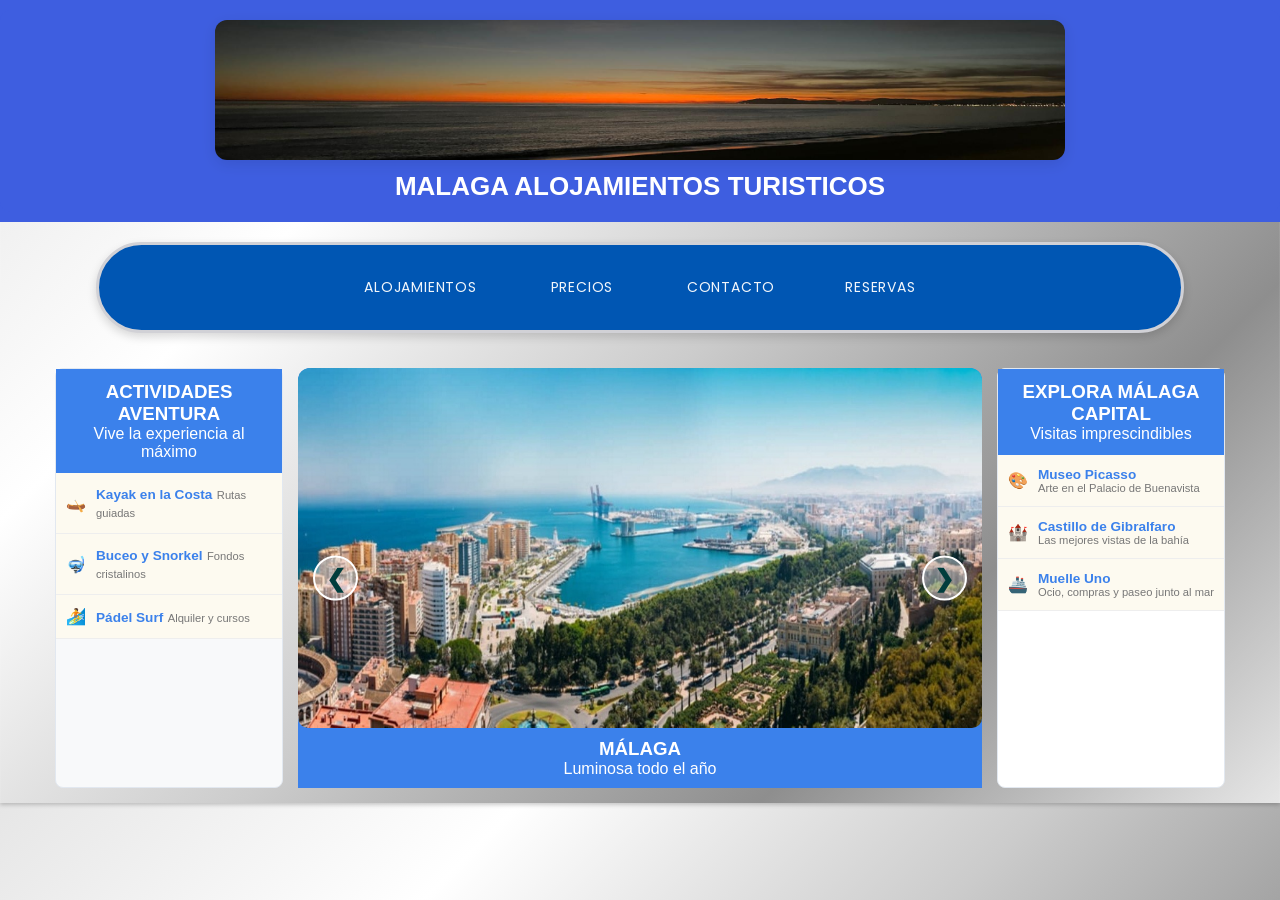
==== commit ee986245: "Update index.html" ====
--- a/index.html
+++ b/index.html
@@ -13,7 +13,7 @@
 </script>
     <meta charset="UTF-8">
     <meta name="viewport" content="width=device-width, initial-scale=1.0">
-    <title>ALQUILER VACACIONAL COSTA DEL SOL - COSTA TROPICAL</title>
+    <title>ALQUILER ALOJAMIENTOS COSTA DEL SOL - COSTA TROPICAL</title>
     <link rel="stylesheet" href="css/style.css">
 </head>
 
@@ -21,7 +21,7 @@
     <header>
         <div>
             <img alt="LOGO DE WEB" src="img/portada web.png" class="header-logo-img" />
-            <h2>  MALAGA TURISTICA</h2>
+            <h2>  MALAGA ALOJAMIENTOS TURISTICOS</h2>
             
         </div>
     </header>
